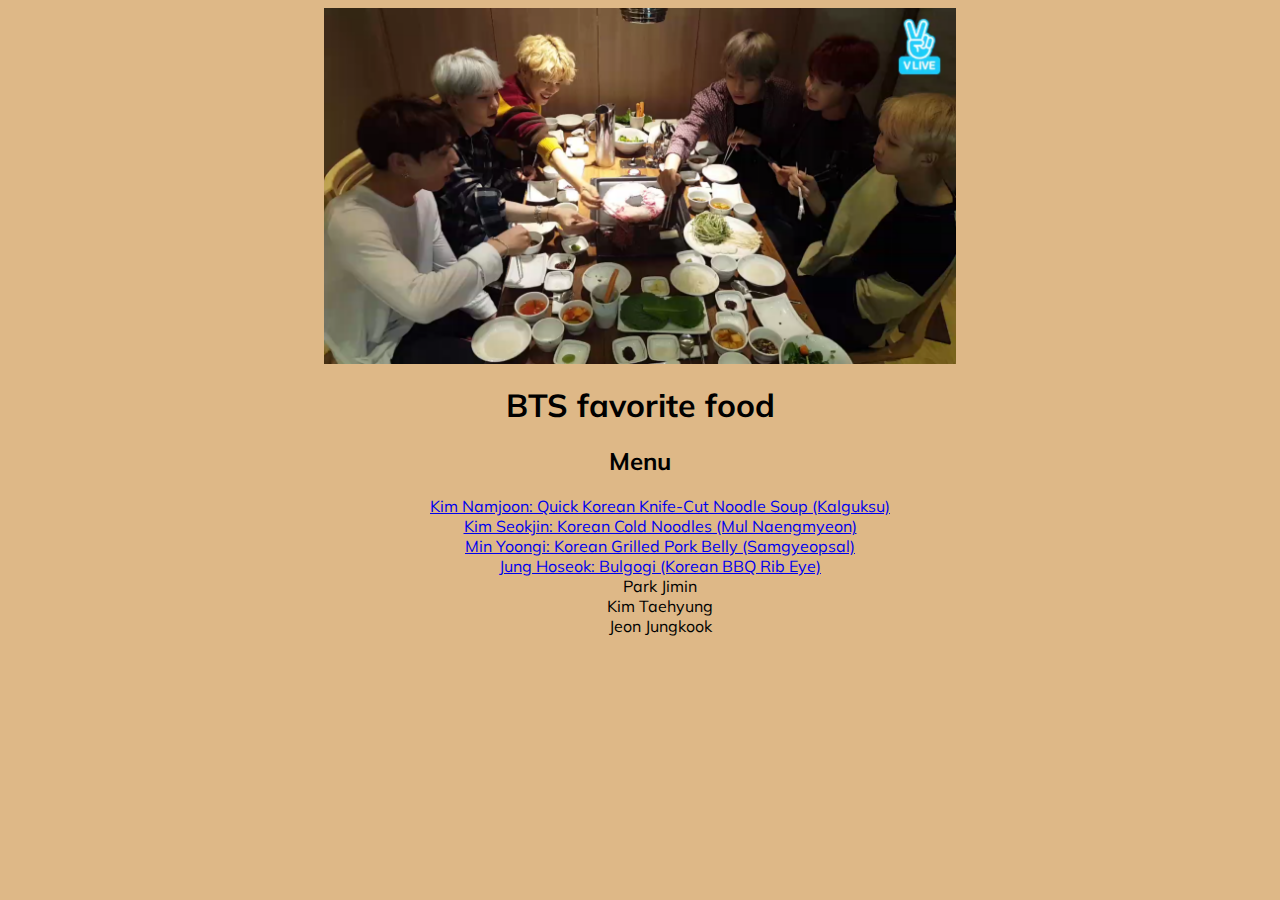
==== index.html @ 57941ca5 "initial commit- worked on the first four pages" ====
<!DOCTYPE html>
<html lang="en">
<head>
    <meta charset="UTF-8">
    <meta http-equiv="X-UA-Compatible" content="IE=edge">
    <meta name="viewport" content="width=device-width, initial-scale=1.0">

    <link rel="preconnect" href="https://fonts.googleapis.com">
    <link rel="preconnect" href="https://fonts.gstatic.com" crossorigin>
    <link href="https://fonts.googleapis.com/css2?family=Mulish:wght@300&display=swap" rel="stylesheet">
    
    <link href="https://cdn.jsdelivr.net/npm/bootstrap@5.2.0/dist/css/bootstrap.min.css" rel="stylesheet" integrity="sha384-gH2yIJqKdNHPEq0n4Mqa/HGKIhSkIHeL5AyhkYV8i59U5AR6csBvApHHNl/vI1Bx" crossorigin="anonymous">
    
    <link rel="stylesheet" type="text/css" href="style.css">
    <title>BTS Favorite Food</title>
</head>
<body>
    <!--https://tasty.co/compilation/i-recreated-some-of-bts-favorite-foods-->
    <div id="main-menu">
        <img src="img/upload_C1C0F47A-03B7-450A-A606-7F3C53844576.png">
        <h1>BTS favorite food</h1>
        <h2>Menu</h2>
        <ul>
            <li>
                <a href="pages/rmfave.html">
                    Kim Namjoon: Quick Korean Knife-Cut Noodle Soup (Kalguksu)
                </a>        
            </li>
            <li>
                <a href="pages/jinfave.html">Kim Seokjin: Korean Cold Noodles (Mul Naengmyeon)</a> 
            </li>
            <li>
                <a href="pages/sugafave.html">
                    Min Yoongi: Korean Grilled Pork Belly (Samgyeopsal)
                </a>    
            </li>
            <li>
                <a href="pages/hobifave.html">
                    Jung Hoseok: Bulgogi (Korean BBQ Rib Eye)
                </a>
            </li>
            <li>Park Jimin</li>
            <li>Kim Taehyung</li>
            <li>Jeon Jungkook</li>
        </ul>
    </div>
        

    <script src="https://cdn.jsdelivr.net/npm/@popperjs/core@2.11.5/dist/umd/popper.min.js" integrity="sha384-Xe+8cL9oJa6tN/veChSP7q+mnSPaj5Bcu9mPX5F5xIGE0DVittaqT5lorf0EI7Vk" crossorigin="anonymous"></script>
    <script src="https://cdn.jsdelivr.net/npm/bootstrap@5.2.0/dist/js/bootstrap.min.js" integrity="sha384-ODmDIVzN+pFdexxHEHFBQH3/9/vQ9uori45z4JjnFsRydbmQbmL5t1tQ0culUzyK" crossorigin="anonymous"></script>
</body>
</html>
---- style.css ----
* {
    text-align: center;
    font-family: 'Mulish', sans-serif;
}
body {
    background-color: burlywood;
}

img {
    display: block;
    margin-left: auto;
    margin-right: auto;
    width: 50%;
}

ul {
    list-style-type: none; 
}

#preperation {
    text-align: justify;
}

/*
This is how i centered everything until i realized i'll just center everything 
h1, h2 {
    text-align: center;
}
#footer {
    text-align: center;
}
#main-menu {
    text-align: center;
}
*/
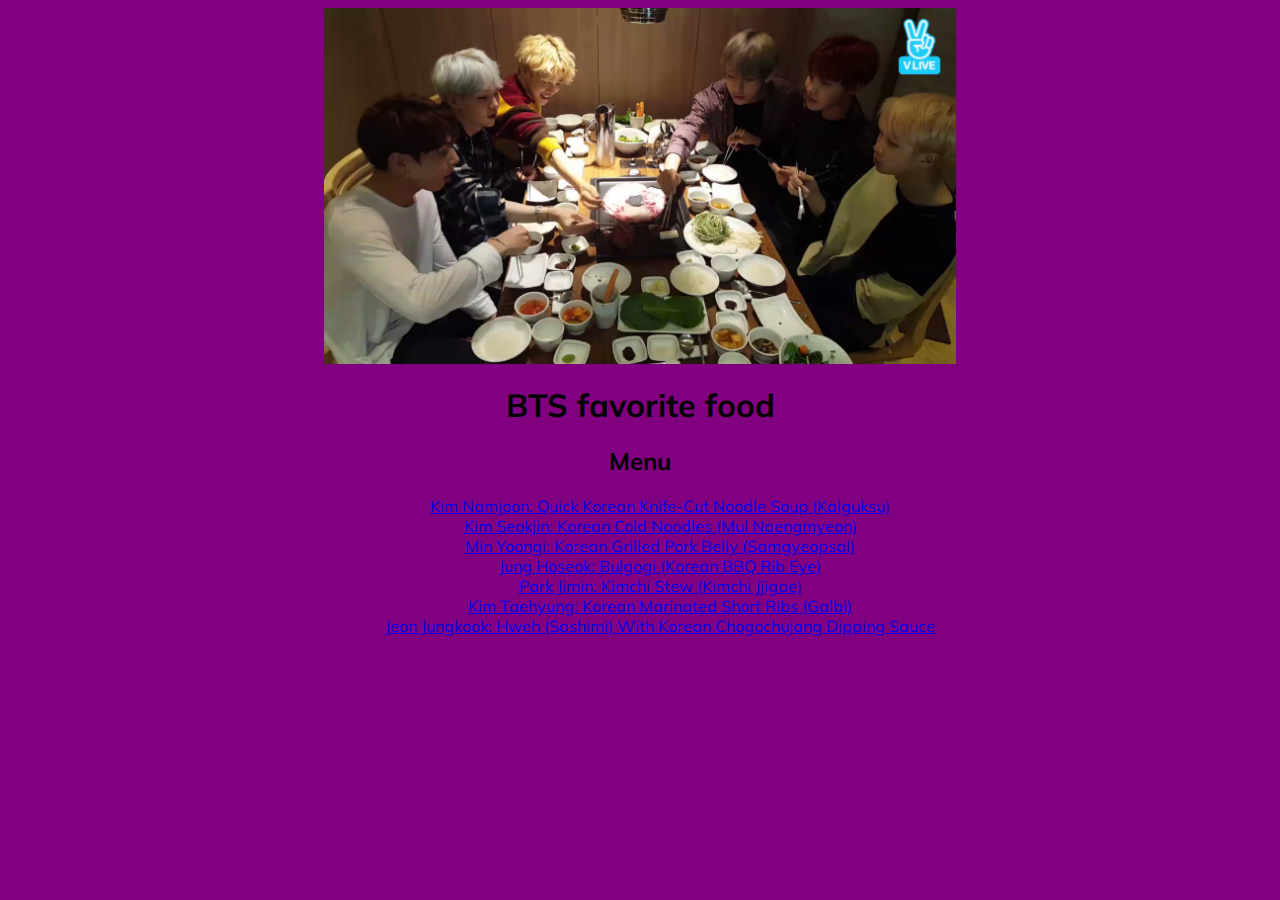
==== commit dc4dadfe: "added more content to two pages" ====
--- a/index.html
+++ b/index.html
@@ -4,13 +4,16 @@
     <meta charset="UTF-8">
     <meta http-equiv="X-UA-Compatible" content="IE=edge">
     <meta name="viewport" content="width=device-width, initial-scale=1.0">
-
+    
+    <!--Fonts-->
     <link rel="preconnect" href="https://fonts.googleapis.com">
     <link rel="preconnect" href="https://fonts.gstatic.com" crossorigin>
     <link href="https://fonts.googleapis.com/css2?family=Mulish:wght@300&display=swap" rel="stylesheet">
     
+    <!--Bootstrap-->
     <link href="https://cdn.jsdelivr.net/npm/bootstrap@5.2.0/dist/css/bootstrap.min.css" rel="stylesheet" integrity="sha384-gH2yIJqKdNHPEq0n4Mqa/HGKIhSkIHeL5AyhkYV8i59U5AR6csBvApHHNl/vI1Bx" crossorigin="anonymous">
     
+    <!--CSS-->
     <link rel="stylesheet" type="text/css" href="style.css">
     <title>BTS Favorite Food</title>
 </head>
@@ -39,9 +42,21 @@
                     Jung Hoseok: Bulgogi (Korean BBQ Rib Eye)
                 </a>
             </li>
-            <li>Park Jimin</li>
-            <li>Kim Taehyung</li>
-            <li>Jeon Jungkook</li>
+            <li>
+                <a href="pages/jiminfave.html">
+                    Park Jimin: Kimchi Stew (Kimchi Jjigae)
+                </a>    
+            </li>
+            <li>
+                <a href="pages/vfave.html">
+                    Kim Taehyung: Korean Marinated Short Ribs (Galbi)
+                </a>    
+            </li>
+            <li>
+                <a href="pages/jkfave.html">
+                    Jeon Jungkook: Hweh (Sashimi) With Korean Chogochujang Dipping Sauce
+                </a>
+            </li>
         </ul>
     </div>
         
--- a/style.css
+++ b/style.css
@@ -2,8 +2,9 @@
     text-align: center;
     font-family: 'Mulish', sans-serif;
 }
+
 body {
-    background-color: burlywood;
+    background-color: purple;
 }
 
 img {
@@ -21,6 +22,32 @@
     text-align: justify;
 }
 
+#rm-menu {
+    background-color: black;
+    color:aliceblue;
+}
+
+#jin-menu {
+    background-color: pink;
+}
+
+#suga-menu {
+    background-color: white;
+    color: black;
+}
+
+#hobi-menu {
+    background-color: #709f60;
+}
+
+#jimin-menu {
+    background-color: #809fff;
+}
+
+#jk-menu {
+    background-color: #b81414;
+    color: white;
+}
 /*
 This is how i centered everything until i realized i'll just center everything 
 h1, h2 {
